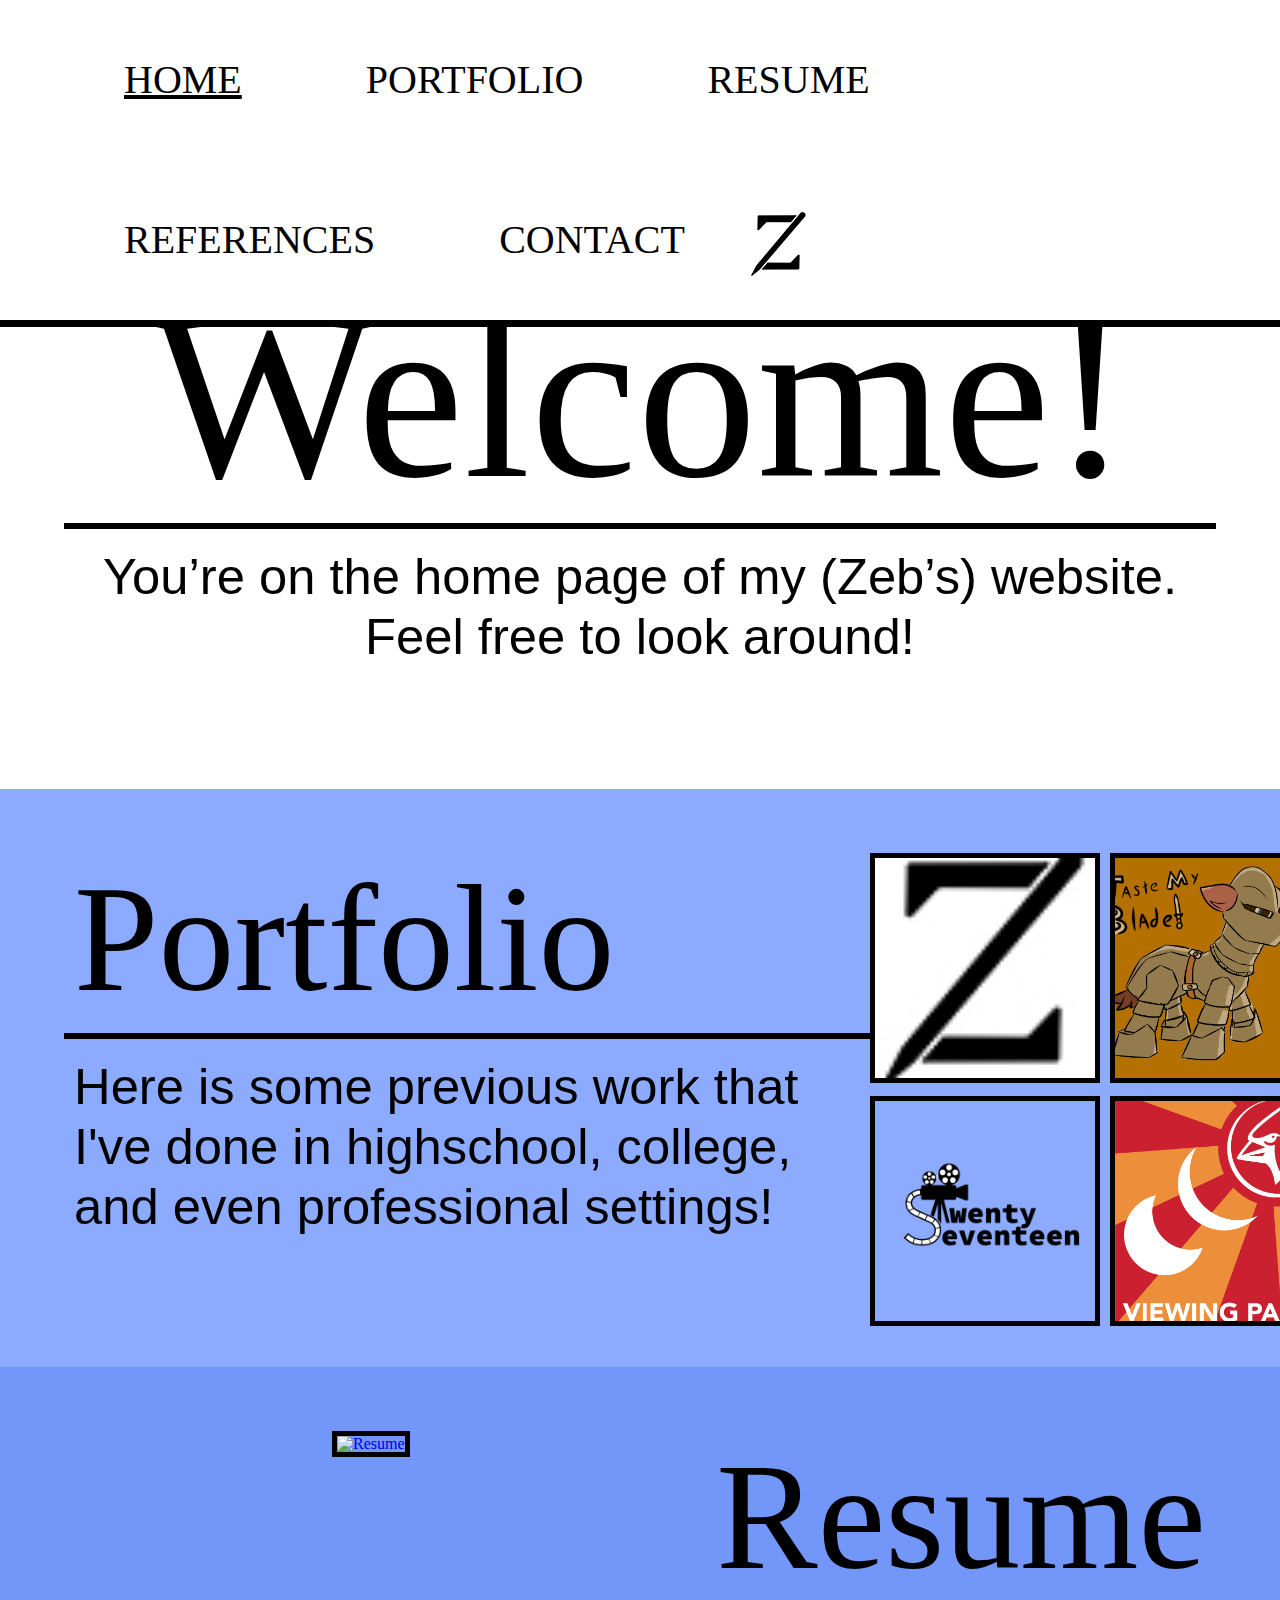
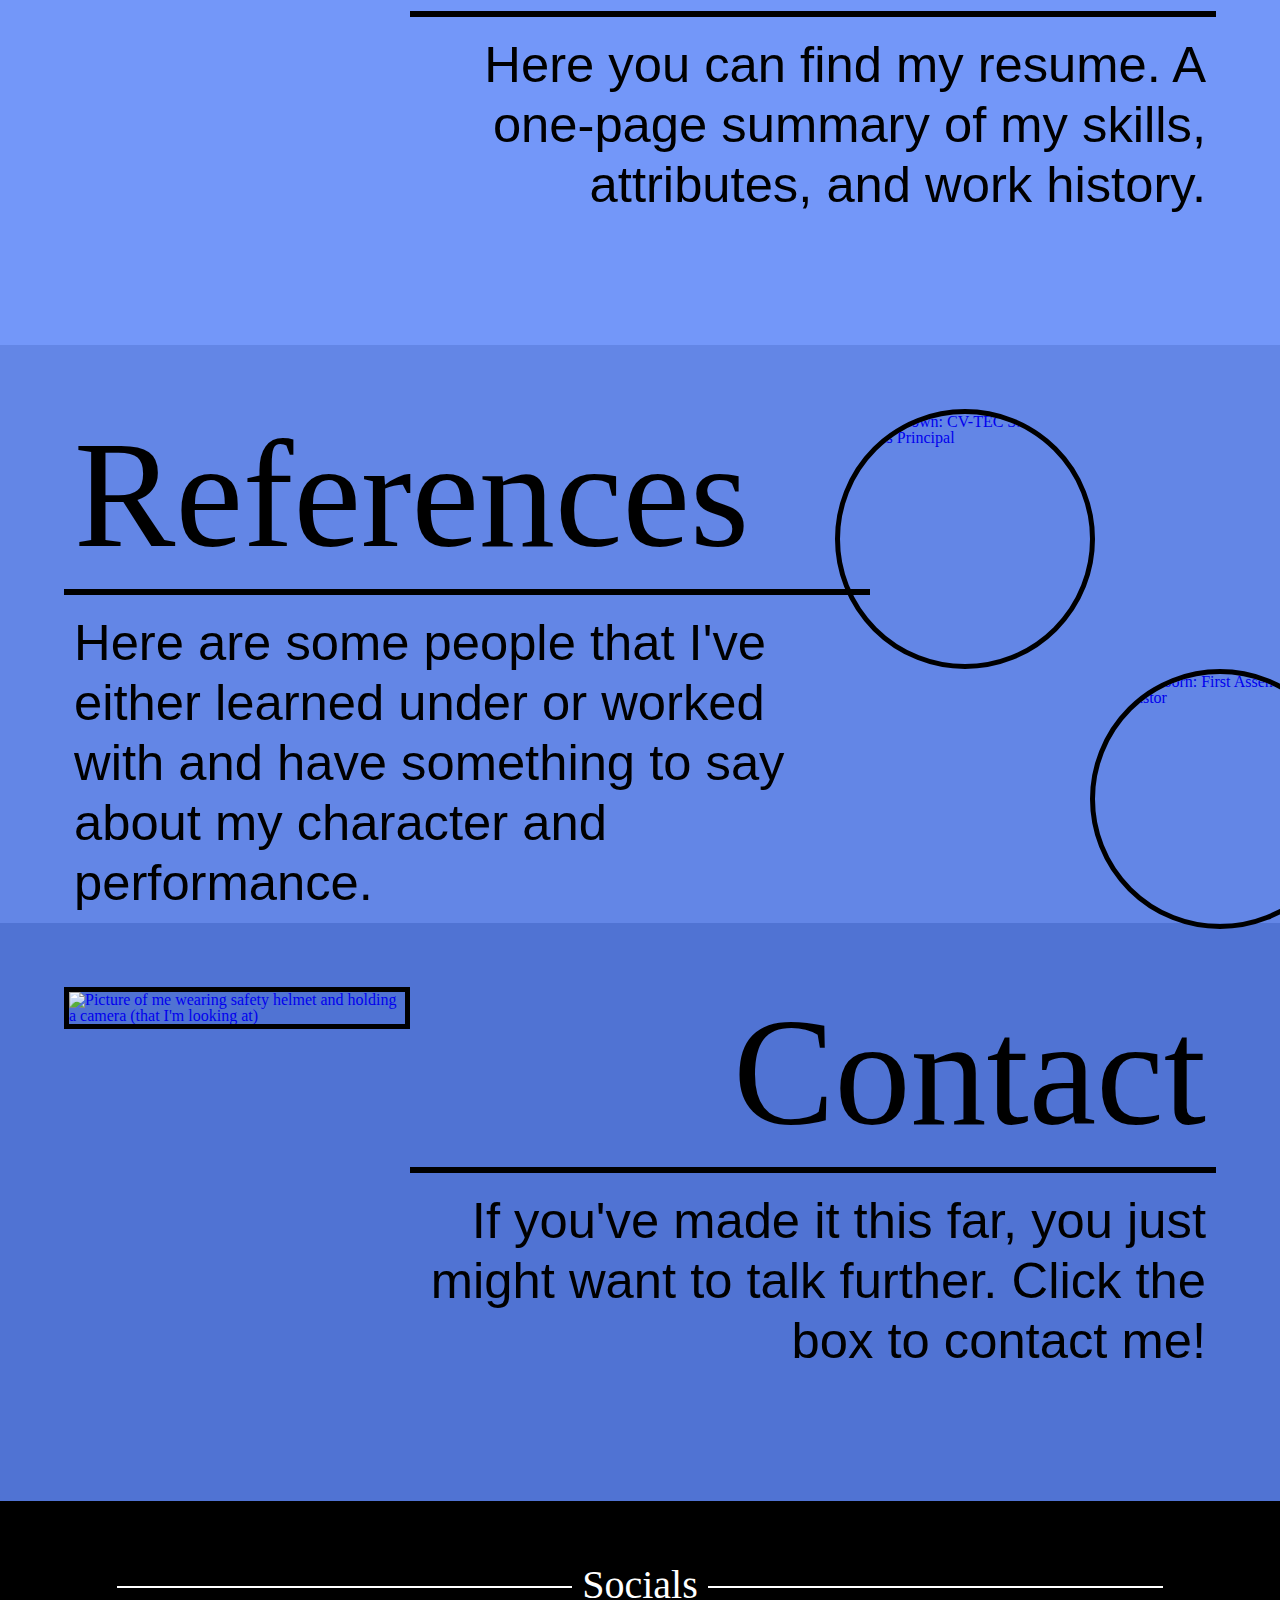
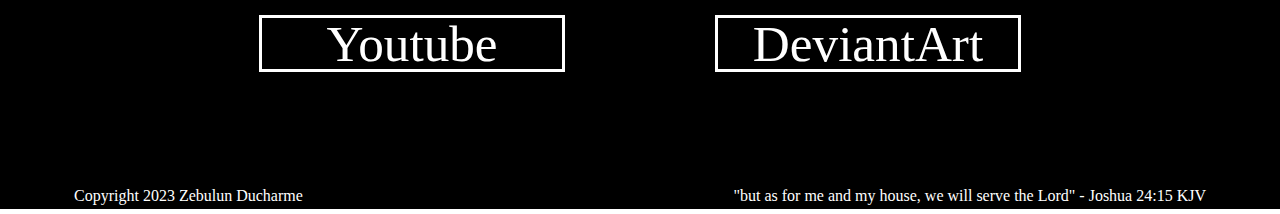
==== index.html @ cd8af5c3 "Add files via upload" ====
<!DOCTYPE html>

<!-- You can do this! -->

<html lang="en-US">

	<head>
		<meta charset="UTF-8"/>
		<title>Zebulun Ducharme Digital Portfolio</title>
		<link href="style.css" type="text/css" rel="stylesheet"/>
	</head>

	<body>
		
		<header id="navBox">
			<nav>
				<ul>
					<li><h3><a href="index.html" style="text-decoration: underline;">HOME</a></h3></li>
					<li><h3><a href="portfolio.html">PORTFOLIO</a></h3></li>
					<li><h3><a href="resume.html">RESUME</a></h3></li>
					<li><h3><a href="references.html">REFERENCES</a></h3></li>
					<li><h3><a href="contact.html">CONTACT</a></h3></li>
					<li id="navlogo"><img src="images/Logo.jpg" alt="Personal Logo" title="My logo speaks louder of my impeccable design abilities than any resume ever could."/></li>
				</ul>
			</nav>
		</header>

	<!-- Use Class for boxes, id for box color -->
		<section class="space" id="introbox">
			<h1 id="welcome"><strong>Welcome!</strong></h1>
			<hr>
				<p style="text-align:center;">You’re on the home page of my <em>(Zeb’s)</em> website.
				<br>Feel free to look around!</p>
		</section>
		
		<!-- Box Structure
		<section class="space" id="resumebox">
			<div class="seventyColumn">
				left content
			</div>
			<div class="thirtyColumn">
				right content
			</div>
		</section>
		-->
		<section class="space" id="portfolioBox">
			<div class="seventyColumnLeft">
				<h2>Portfolio</h2>
				<hr>
					<p>Here is some previous work that I've done in highschool, college, and even professional settings!</p>
			</div>
			<div class="thirtyColumn">
				<table id="portfolioTable">
					<tr>
						<td scope="col"><a href="portfolio.html"><img src="images/Logo.jpg" alt="Personal Logo" title="My logo speaks louder of my impeccable design abilities than any resume ever could. (joking)" class="smallBox"/></a></td>
						<td scope="col"><a href="portfolio.html"><img src="images/KnightPony.png" alt="Knight Pony" title="Cool knight pony made for an art trade." class="smallBox"/></a></td>
					</tr>
					<tr>
						<td scope="col"><a href="portfolio.html"><img src="images/2017CompanyLogoAssessmentRGBb&W-01.png" alt="2017 Company Possible Design" title="Made for my final exam at CV-TEC. It got perfect marks :)" class="smallBox"/></a></td>
						<td scope="col"><a href="portfolio.html"><img src="images/EclipsePoster.png" alt="2024 Solar Eclipse Poster for SUNY Plattsburgh" title="Poster design advertising the 2024 solar eclipse viewing party at SUNY Plattsburgh." class="smallBox"/></a></td>
					</tr>
				</table>
				<!--
				<figure>
					<img src="images/Logo.png" alt="Personal Logo" title="My logo speaks louder of my impeccable design abilities than any resume ever could." class="smallBox"/>
					<br>
				</figure>
				<figure>
					<img src="images/Logo.png" alt="Personal Logo" title="My logo speaks louder of my impeccable design abilities than any resume ever could." class="smallBox"/>
					<br>
				</figure>
				-->
			</div>
		</section>
		
		<section class="space" id="resumeBox">
			<span class="seventyColumnRight">
				<h2 style="text-align: right;">Resume</h2>
				<hr>
				<p style="text-align: right;">Here you can find my <dfn>resume</dfn>. A one-page summary of my skills, attributes, and work history.</p>
			</span>
			<span class="thirtyColumnLeft">
				<a href="resume.html"><img src="images/resume2023.png"  alt="Resume" title="I hope you like what this has to say." class="largeBox"/></a>
			</span>
		</section>
		
		<section class="space" id="referenceBox">
			<div class="seventyColumnLeft">
				<h2>References</h2>
				<hr>
				<p>Here are some people that I've either learned under or worked with and have something to say about my character and performance.</p>
			</div>
			<div class="thirtyColumn">
				<table id="referenceTable">
					<tr>
						<td scope="col"><a href="references.html"><img src="images/markbrown.png" align="left" alt="Mark Brown: CV-TEC Satellite Campus Principal" title="Mark Brown: CV-TEC Satellite Campus Principal" class="circleBox"/></a></td>
						<td scope="col"></td>
					</tr>
					<tr>
						<td scope="col"></td>
						<td scope="col"><a href="references.html"><img src="images/JohnProShot.png" align="left" alt="John Osborn: First Assemblies of God Pastor" title="John Osborn: First Assemblies of God Pastor" class="circleBox" style="object-fit: cover;"/></a></td>
					</tr>
				</table>
			</div>
		</section>
		
		<section class="space" id="contactBox">
			<div class="seventyColumnRight">
				<h2 style="text-align:right;">Contact</h2>
				<hr>
				<p style="text-align:right;">If you've made it this far, you just might want to talk further. Click the box to contact me!</p>
			</div>
			<div class="thirtyColumnLeft">
				<a href="contact.html"><img src="images/photographyPhoto.jpg" alt="Picture of me wearing safety helmet and holding a camera (that I'm looking at)" title="A picture someone took of me during a photography session in my CV-TEC class." class="largeBox"/></a>
			</div>
		</section>

		<footer>
			<section>
				<div id="footerSocial"><hr>Socials<hr></div>
			</section>
			<section>
				<div id="socialBox">
					<div class="socials"><a href="https://www.youtube.com/channel/UC9E8inwnQnQNvx9jvkuiy0g" target="_blank">Youtube</a></div>
					<div class="socials"><a href="https://www.deviantart.com/z-master47" target="_blank">DeviantArt</a></div>
				</div>
			</section>
			<section>
				<br><br><br><br><br><br>
				<div><h6 id="copyright">Copyright 2023 Zebulun Ducharme</h6>
				<h6 id="bibleQuote"><q>"but as for me and my house, we will serve the Lord" - <cite><a href="https://www.biblegateway.com/passage/?search=Joshua+24%3A15&version=KJV" target="_blank">Joshua 24:15 KJV</a></cite></q></h6></div>
			</section>
		</footer>
	</body>
</html>

	<!--

	Basic Style & Lists
	<b> bolds, <i> italicizes, <u> underlines, <ul> unordered bulleted list, <ol> organized list, <li> list item, <dl> defined list, <dt> defined term, <dd> defined definition

	Quoting
	<blockquote> to justify large quotes, <q> to quote properly, <cite><a href="https">linked word</a></cite> links words and shows up on search engine, <dfn>+definition defines word for search engine

	Tables & Forms
	<table> table parent, <tr> table row, <th scope="col or row"> table header telling browser "column" or "row", <td> table data or cell, attribute "colspan" and "rowspan" number of cells spanned for data point;
	<input type="text, radio, etc" name="username, password, etc." (internally communicates purpose to browser) value="anything" (use for single select input types) />, <textarea cols="" rows=""> multi-line text input,

	Audio and Video
	<video src="" poster="thumbnailImage.png" width/height="" preload () controls ()>

	<span id="centerVert"> roughly center specific spanned row header 

	<em> and <strong> emphasizes and highlights words for browser, 

	object-fit/position changes how images are framed in frames
	-->

	<!-- practice code that won't be in my final design -->
		
		<!--
		
		Assignment 4: Lists
		<section>
		<header>
			<nav>
				<ul>
					<li><h3><a href="index.html">HOME</a> | </h3></li>
						<ul>
							<li><h3><a href="https://plattsburgh.edu">AWAY FROM HOME</a> | </h3></li>
							<li><h3><a href="index.html" target="_blank">HOME##</a> | </h3></li>
							<li><h3><a href="index.html">HOME###</a> | </h3></li>
						</ul>
					<li><h3><a href="resume.html">RESUME</a> | </h3></li>
					<li><h3><a href="references.html">REFERENCES</a> | </h3></li>
					<li><h3><a href="portfolio.html">PORTFOLIO</a> | </h3></li>
					<li><h3><a href="about.html">ABOUT</a></h3></li>
					<li><h3><a href="index.html">HOME</a> | </h3></li>
				</ul>
			</nav>
		</header>
			<ol>
				<li>1</li>
				<li>2</li>
				<li>3</li>
				<li>4</li>
				<li>5</li>
				<li>6</li>
				<li>7</li>
				<li>8</li>
				<li>9</li>
				<li>10</li>
			</ol>
			<dl>
				<dt>resume</dt>
					<dd>typically a one-page summary of your work, experience, etc.</dd>
				<dt>portfolio</dt>
					<dd>a coagulation of your best work. Often made to show employers your abilities.</dd>
				<dt>references</dt>
					<dd>a list of people a potential employer can use to better learn about your previous work history and character</dd>
			</dl>
		</section>
		
		<h3>Assignment 5: Tables and Forms</h3>
		<section>
			<table>
				<tr>
					<th></th>
					<th scope="col">Col Header 1</th>
					<th scope="col">Col Header 2</th>
					<th scope="col">Col Header 3</th>
					<th scope="col">Col Header 4</th>
				</tr>
				<tr>
					<th scope="row" rowspan="2"><span id="centerVert">Row Header 1</span></th>
					<td>Col 1 data 1</td>
					<td>Col 2 data 1</td>
					<td>Col 3 data 1</td>
					<td>Col 4 data 1</td>
				</tr>
				<tr>
					<td colspan="2">Col 1 data 2</td>
					<td>Col 2 data 2</td>
					<td>Col 3 data 2</td>
				</tr>
				<tr>
					<th scope="row">Row Header 1</th>
					<td>Col 1 data 3</td>
					<td>Col 2 data 3</td>
					<td>Col 3 data 3</td>
					<td>Col 4 data 3</td>
				</tr>
			</table>
			
			<form>
				<h6>Email<input type="text" name="email"/></h6>
				What would you like to tell me?...
				<br><br>
				<textarea name="email-content" cols="50" rows="8"></textarea>
				<br>
				<input type="radio" name="unneeded" value="question"/>sup?
				<input type="checkbox" name="also-unneeded" value="response(s)"/>nothin' much
				<br>
				<input type="submit" name="submit" value="Click to Submit"/>
			</form>
		</section>
		
		-->
		
		<!-- I will delete this later, but I have to wait for you to grade it :P -->
		
	<!-- h1=Main Header; h2=Section Headers; h3=Navigation; h5=Footer; h6=Footer Extra; p=Section Descriptions -->
	
		
	<!--
	<h3>Assignment 8: Videos/Audio</h3>
	
	<section>
		<video src="videos/examplevideo.mp4" poster="images/The Last Cheerio 2.jpg" width="auto" height="300px" preload controls loop autoplay>
		<!-- Video by Daniel Torobekov: https://www.pexels.com/video/surfers-surf-big-waves-15456436/
			<p>Surfers Surfing Surfalicious Sheets of Saltwater</p>
		</video>
		<audio src="audio/mixkit-arcade-retro-game-over-213.wav" controls loop autoplay>
			<p>You really can't listen to this? What a shame</p>
		</audio>
		<iframe src="https://images-wixmp-ed30a86b8c4ca887773594c2.wixmp.com/f/1cb81a31-5159-4bd7-a648-bdc5126861bd/dfq898c-8889acbe-b646-4238-a1be-f947396d3561.png/v1/fit/w_650,h_650/turnip_s_art_trade__by_z_master47_dfq898c-375w-2x.png?token=eyJ0eXAiOiJKV1QiLCJhbGciOiJIUzI1NiJ9.[base64].cOzfWlLJKU6XoXShC5BiyiPrh68GwpLctmFoBeYTvkc" title="An example of work on my DeviantArt page" width="650px" height="650px">
			<p>How can you not see a link?</p>
		</iframe>
	</section>
	-->
---- style.css ----
/* http://meyerweb.com/eric/tools/css/reset/ 
   v2.0 | 20110126
   License: none (public domain)
*/

html, body, div, span, applet, object, iframe,
h1, h2, h3, h4, h5, h6, p, blockquote, pre,
a, abbr, acronym, address, big, cite, code,
del, dfn, em, img, ins, kbd, q, s, samp,
small, strike, strong, sub, sup, tt, var,
dl, dt, dd, ol, ul, li,
fieldset, form, label, legend,
table, caption, tbody, tfoot, thead, tr, th, td,
article, aside, canvas, details, embed, 
figure, figcaption,  header, hgroup, 
menu, nav, output, ruby, summary,
time, mark, audio, video {
	margin: 0;
	padding: 0;
	border: 0;
	font-size: 100%;
	font: inherit;
	vertical-align: baseline;
	}

/* HTML5 display-role reset for older browsers */

article, aside, details, figcaption, figure, 
 header, hgroup, menu, nav{
	display: block;
	}

body {
	line-height: 1;
	}

ol, ul {
	list-style: none;
	}

blockquote, q {
	quotes: none;
	}

blockquote:before, blockquote:after,
q:before, q:after {
	content: '';
	content: none;
	}
	
/* ------------------------------- START EDITING HERE ------------------------------- */

body {
	background-color: ;
	}

/* h1=Main Header; h2=Section Headers; h3=Navigation; h5=Footer; h6=Footer Extra; p=Section Descriptions */

/* 1px 1px 1px 1px top right bottom left */

/* padding<border<margin */

/* border spacing for exculsively(?) tables to separate cells */

a{
	text-decoration: none;
}

hr{
	border: black solid 3px;
}

h1{
	font-family: elephant, serif;
	font-size: 15em;
	font-weight: ;/* comment out these */
	color: #000000;
	padding: ;
	text-decoration: ;
	text-transform: ;
}
	
h2{
	font-family: elephant, serif;
	font-size: 9.5em;
	font-weight: ;
	color: #000000;
	background-color: rgb(123,123,123);
	background-color: rgba(123,123,123,0);
	padding: 10px;
	text-decoration: ;
	text-transform: ;
}

h3{
	font-family: rockwell, slab-serif;
	font-size: 2.5em;
	font-weight: ;
	color: #000000;
	background-color: rgb(123,123,123);
	background-color: rgba(123,123,123,0);
	padding: 10px;
	text-decoration: ;
	text-transform: ;
}

h5{
	font-family: rockwell, slab-serif;
	font-size: 2.5em;
	font-weight: ;
	color: #000000;
	background-color: rgb(123,123,123);
	background-color: rgba(123,123,123,0);
	padding: 10px;
	text-decoration: ;
	text-transform: ;
}
	
h6{
	font-family: rockwell, slab-serif;
	font-size: 1em;
	color: #000000;
	padding: 10px;
}
	
p{
	font-family: gadugi, sans-serif;
	font-size: 3.17em;
	font-weight: ;
	line-height: 60px;
	color: #000000;
	padding: 10px;
	text-decoration: ;
	text-transform: ;
}

/* might not be needed */
ul li{
	display: inline-block;
	background-color: ;
	padding: ;
	margin: ;
}

/* might not be needed */
header{
	background-color: ;
	padding: ;
	width: ;
	height: ;
	overflow: auto;
}

header nav ul li a{
	color: black;
	background-color: white;
	text-align: center;
	display: inline-block;
	margin: 50px;
	text-decoration: ;
	vertical-align: middle;
}
	
#portfolioTable{
	background-color: none;
	border-spacing: 10px;
	border: 0px;
	padding: 0px;
	margin: -10px;
}

#portfolioTableFull{
	background-color: none;
	/*border-spacing: 100px;*/
	border: 0px;
	padding: 0px;
	margin: 0px;
}

#referenceTable{
	background-color: none;
	border-spacing: 0px;
	border: 0px;
	padding: 0px;
	margin-left: -30px;
}
	
th{
	border-bottom: 0px solid black;
	border-left: 0px solid black;
	text-align: center;
	padding: 0px;
}
	
td{
	border: 0px solid black;
}

tr{

}
	
#centerVert{
	position: relative;
	top: 11px;
}
	
form{
	font-family: Gadugi, sans-serif;
	font-size: 1.5em;
	border: ;
	width: 100%;
}

input{
	width: 78%;
	padding: .5%;
	font-family: Gadugi, sans-serif;
	font-size: 1.5em;
}

textarea{
	font-family: Gadugi, sans-serif;
	font-size: 1.5em;
	width: 78%;
	margin: .75% 10% .75% 10%;
	padding: .5%;
}

#welcome{
	text-align: center;
}

#navlogo{
	display: inline-block;
	vertical-align: middle;
}

.space{
	width: 90%;
	height: 450px;
	margin: 0px;
	padding: 5% 5% 5% 5%;
}

img.largeBox{
	height: 450px;
	width: 450px;
	border: 5px solid black;
	object-fit: cover;
}

img.smallBox{
	height: 220px;
	width: 220px;
	border: 5px solid black;
	object-fit: cover;
}

img.smallBoxPortfolio{
	height: 450px;
	width: 450px;
	border: 5px solid black;
	object-fit: cover;
	margin: 1% 200px;
}
/*
img.smallBoxPortfolio:hover {
  -webkit-transform: scale(1.5,1.5);
}
*/
img.circleBox{
	border-radius: 50%;
	height: 250px;
	width: 250px;
	border: 5px solid black;
	margin-left: -5px;
}

.seventyColumnLeft{
	width: 70%;
	vertical-align: middle;
	float: left;
}

.thirtyColumn{
	width: 30%;
	vertical-align: middle;
	display: flex;
}

.thirtyColumnLeft{
	width: 30%;
	vertical-align: middle;
	display: flex;
	justify-content: right;
}

.seventyColumnRight{
	width: 70%;
	float: right;
}

#navBox{
	position: fixed;
	background-color: white;
	width: 90%;
	padding: 0% 5%;
	border-bottom: solid black 7px;
	justify: content;
}

#introbox{
	background-color: white;
	padding-top: 275px;
}

#portfolioBox{
	background-color: #8dabfe;
}

.portfolioBoxTrue{
	background-color: #8dabfe;
	width: 100%;
	display: flex;
	justify-content: center;
}

.portfolioDescription{
	background-color: #8dabfe;
	width: 100%;
	display: flex;
	justify-content: center;
}

.portfolioText{
	text-align: center;	
	font-size: 0.8em;
	width: 37%;
	padding: 0% 5%;
}

#resumeBox{
	background-color: #7397f9;
}

#resumeBoxTrue{
	width: 60%;
	object-fit: contain;
}

#referenceBox{
	background-color: #6386e6;
}

#referenceBoxTrue{
	width: 60%;
	object-fit: contain;
}

#contactBox{
	background-color: #5073d3;
}

#contactBoxTrue{
	background-color: #5073d3;
	width: 100%;
	display: flex;
	justify-content: center;
}

#contactBoxTrueSubmit{
	background-color: #5073d3;
	width: 100%;
	display: flex;
	justify-content: right;
}

footer{
	width: 90%;
	height: 180px;
	padding: 5%;
	background-color: black;
	display: inline-block;
}

#socialBox{
	width: 1000px;
	margin: auto;
	border: 0px dashed white;
	display: flex;
	justify-content: center;
}

footer section div a{
	text-decoration: none;
	color: white;
}

.socials{
	color: white;
	font-size: 3.2em;
	font-family: rockwell, slab-serif;
	text-align: center;
	width: 300px;
	margin: 10px 75px;
	border: 3px solid white;
	display: inline-block;
}
	
footer section hr{
	width: 40%;
	margin: 10px;
	display: inline-flex;
	border: solid white 1px;
}

#footerSocial{
	padding: 0px 10px;
	text-align: center;
	font-family: rockwell, slab-serif;
	font-size: 2.5em;
	color: white;
}

#copyright{
	text-align: left;
	font-family: rockwell, slab-serif;
	font-size: 1em;
	color: white;
	float: left;
}

#bibleQuote{
	text-align: right;
	font-family: rockwell, slab-serif;
	font-size: 1em;
	color: white;
	float: right;
}
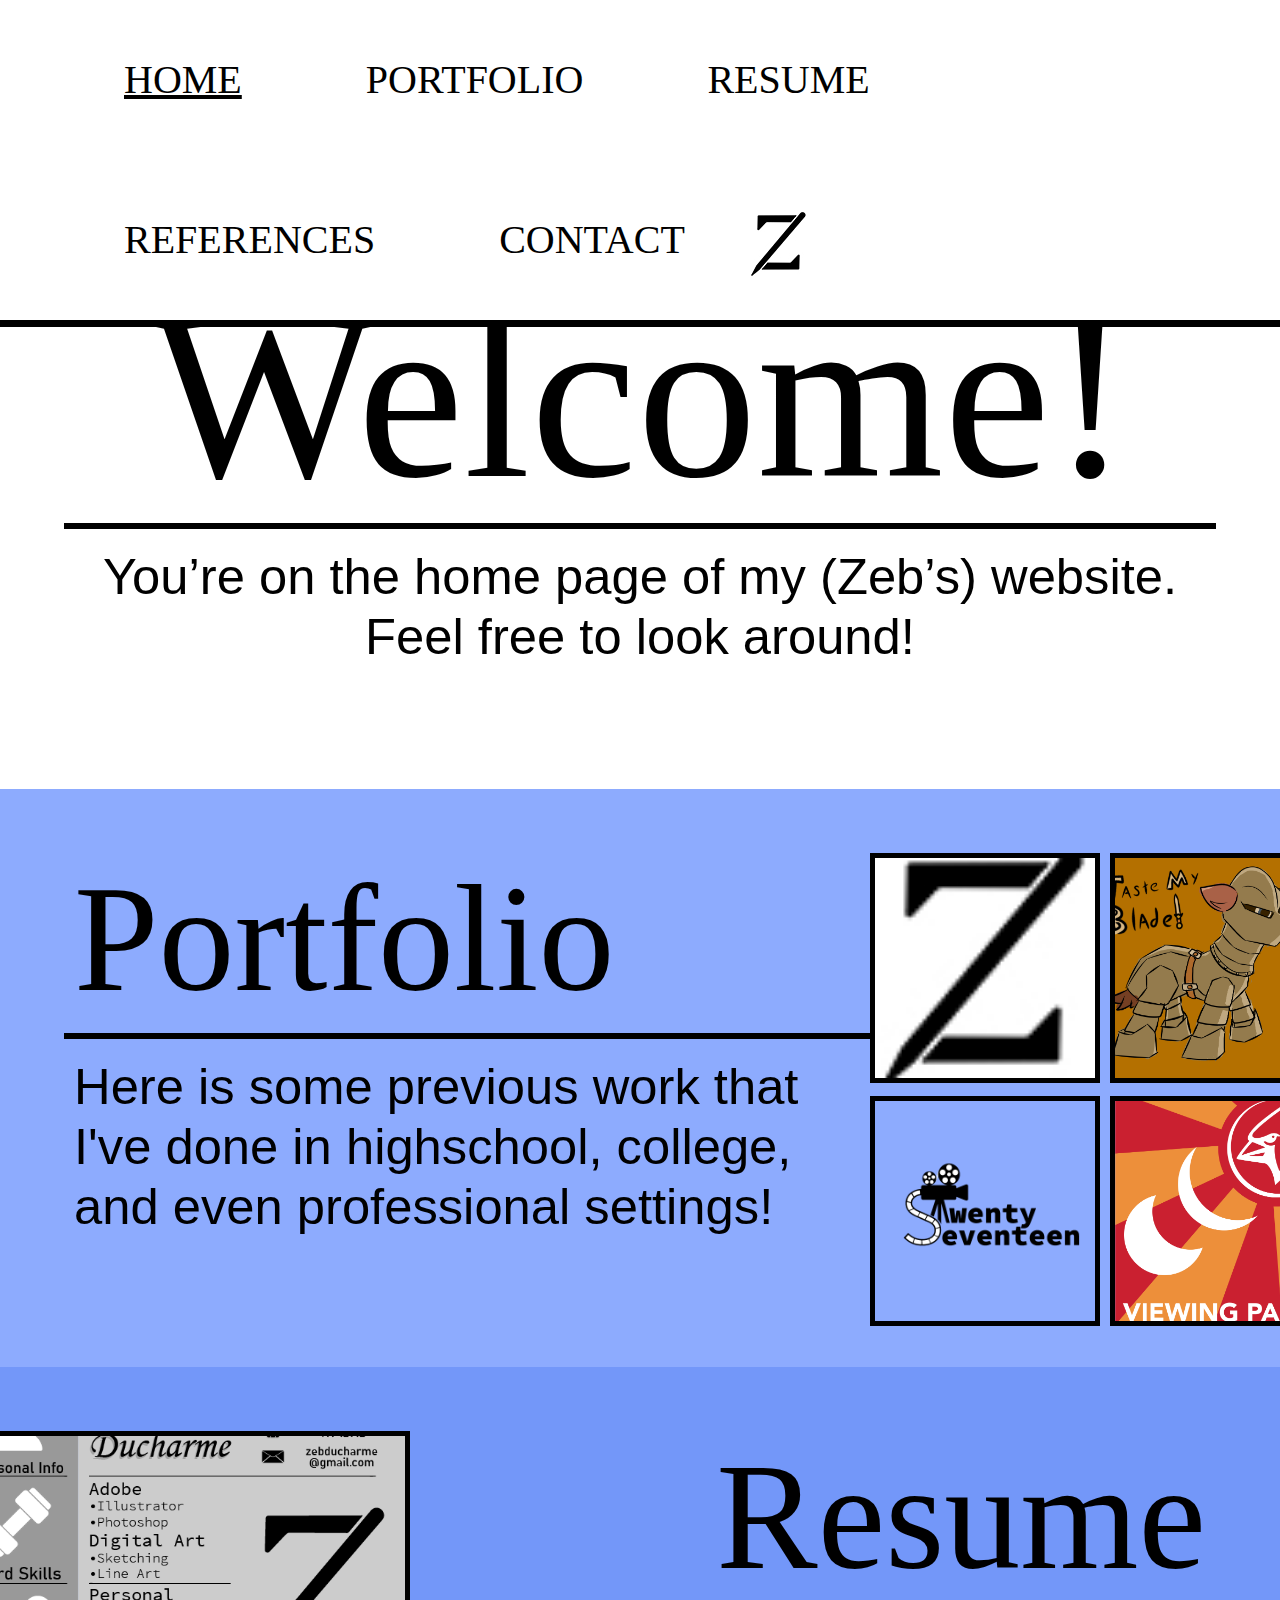
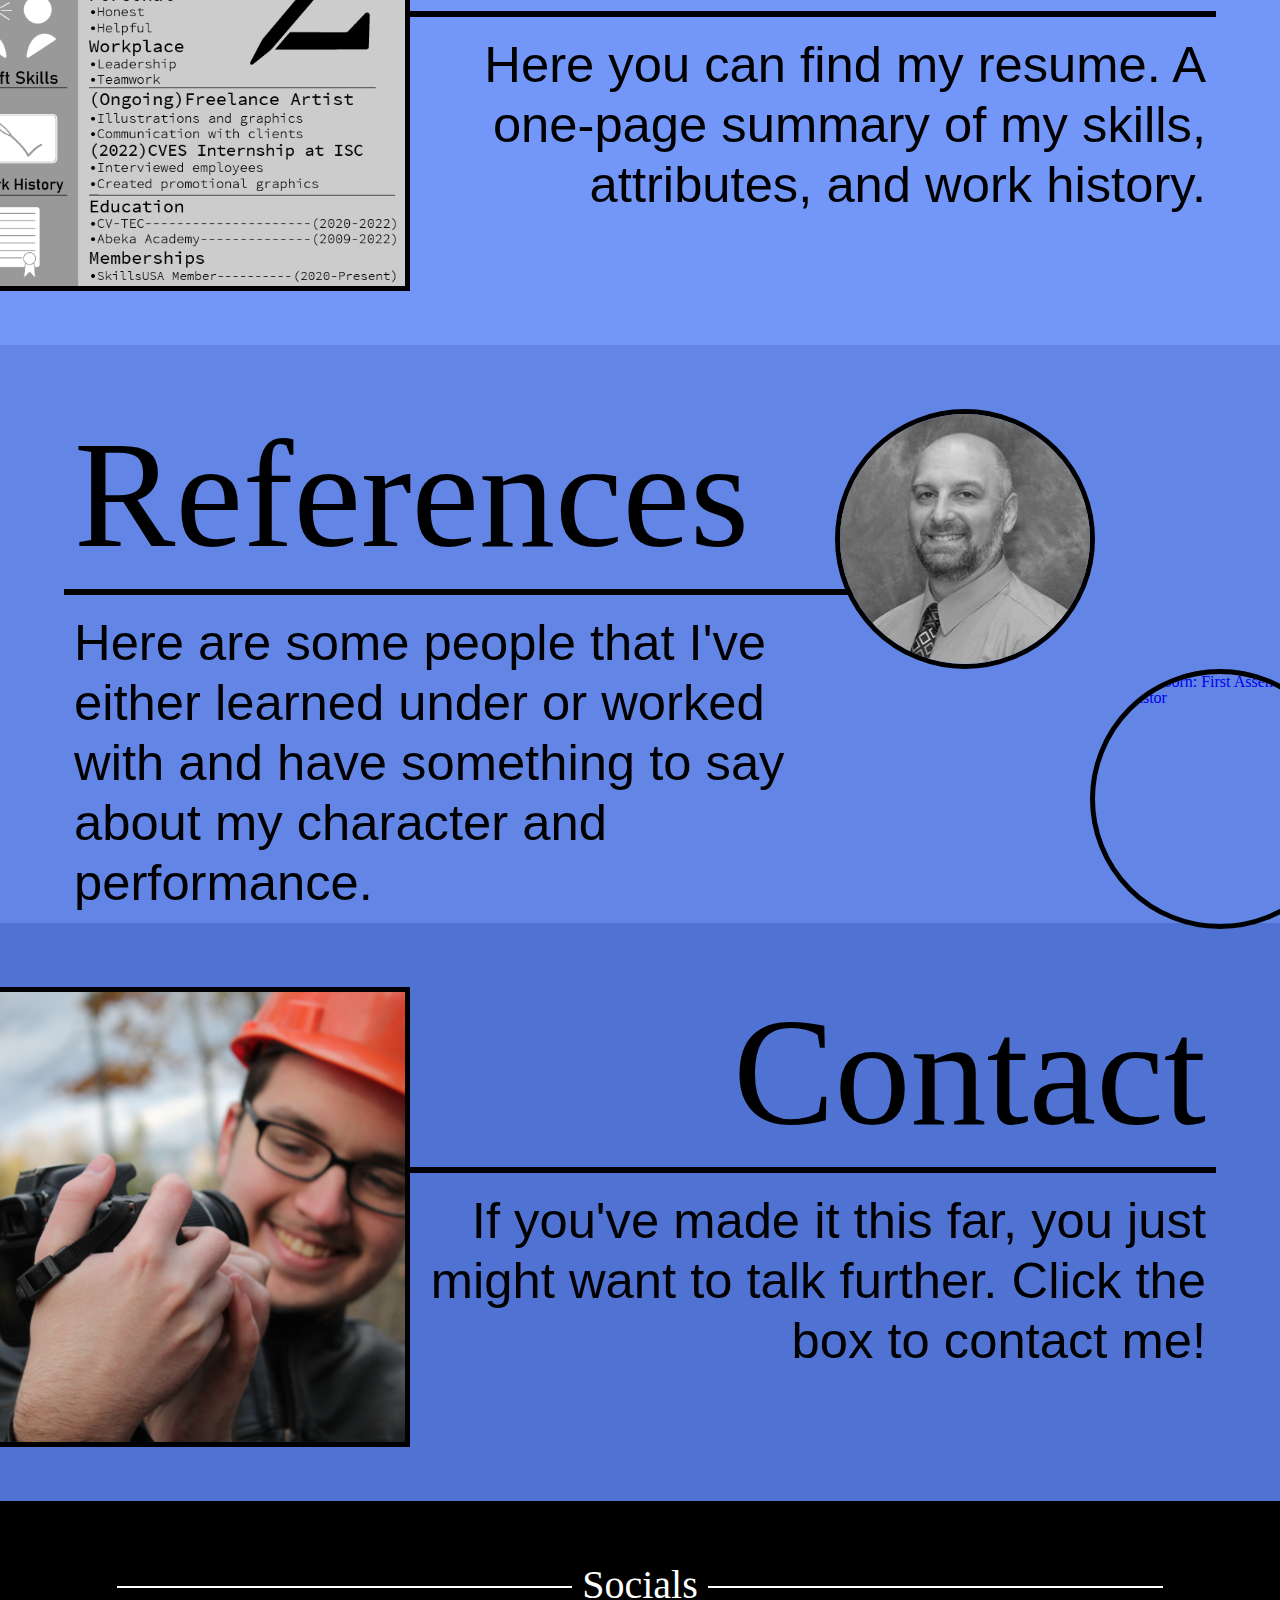
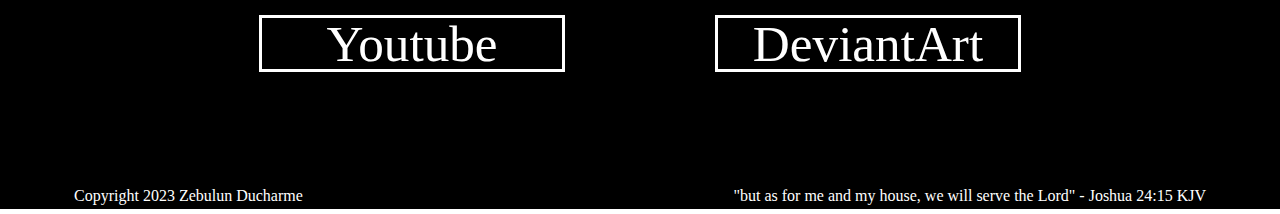
==== commit bf227f3a: "Update index.html" ====
--- a/index.html
+++ b/index.html
@@ -111,7 +111,7 @@
 				<p style="text-align:right;">If you've made it this far, you just might want to talk further. Click the box to contact me!</p>
 			</div>
 			<div class="thirtyColumnLeft">
-				<a href="contact.html"><img src="images/photographyPhoto.jpg" alt="Picture of me wearing safety helmet and holding a camera (that I'm looking at)" title="A picture someone took of me during a photography session in my CV-TEC class." class="largeBox"/></a>
+				<a href="contact.html"><img src="images/images/photographyPhoto.JPG" alt="Picture of me wearing safety helmet and holding a camera (that I'm looking at)" title="A picture someone took of me during a photography session in my CV-TEC class." class="largeBox"/></a>
 			</div>
 		</section>
 
@@ -267,4 +267,4 @@
 			<p>How can you not see a link?</p>
 		</iframe>
 	</section>
-	-->+	-->
